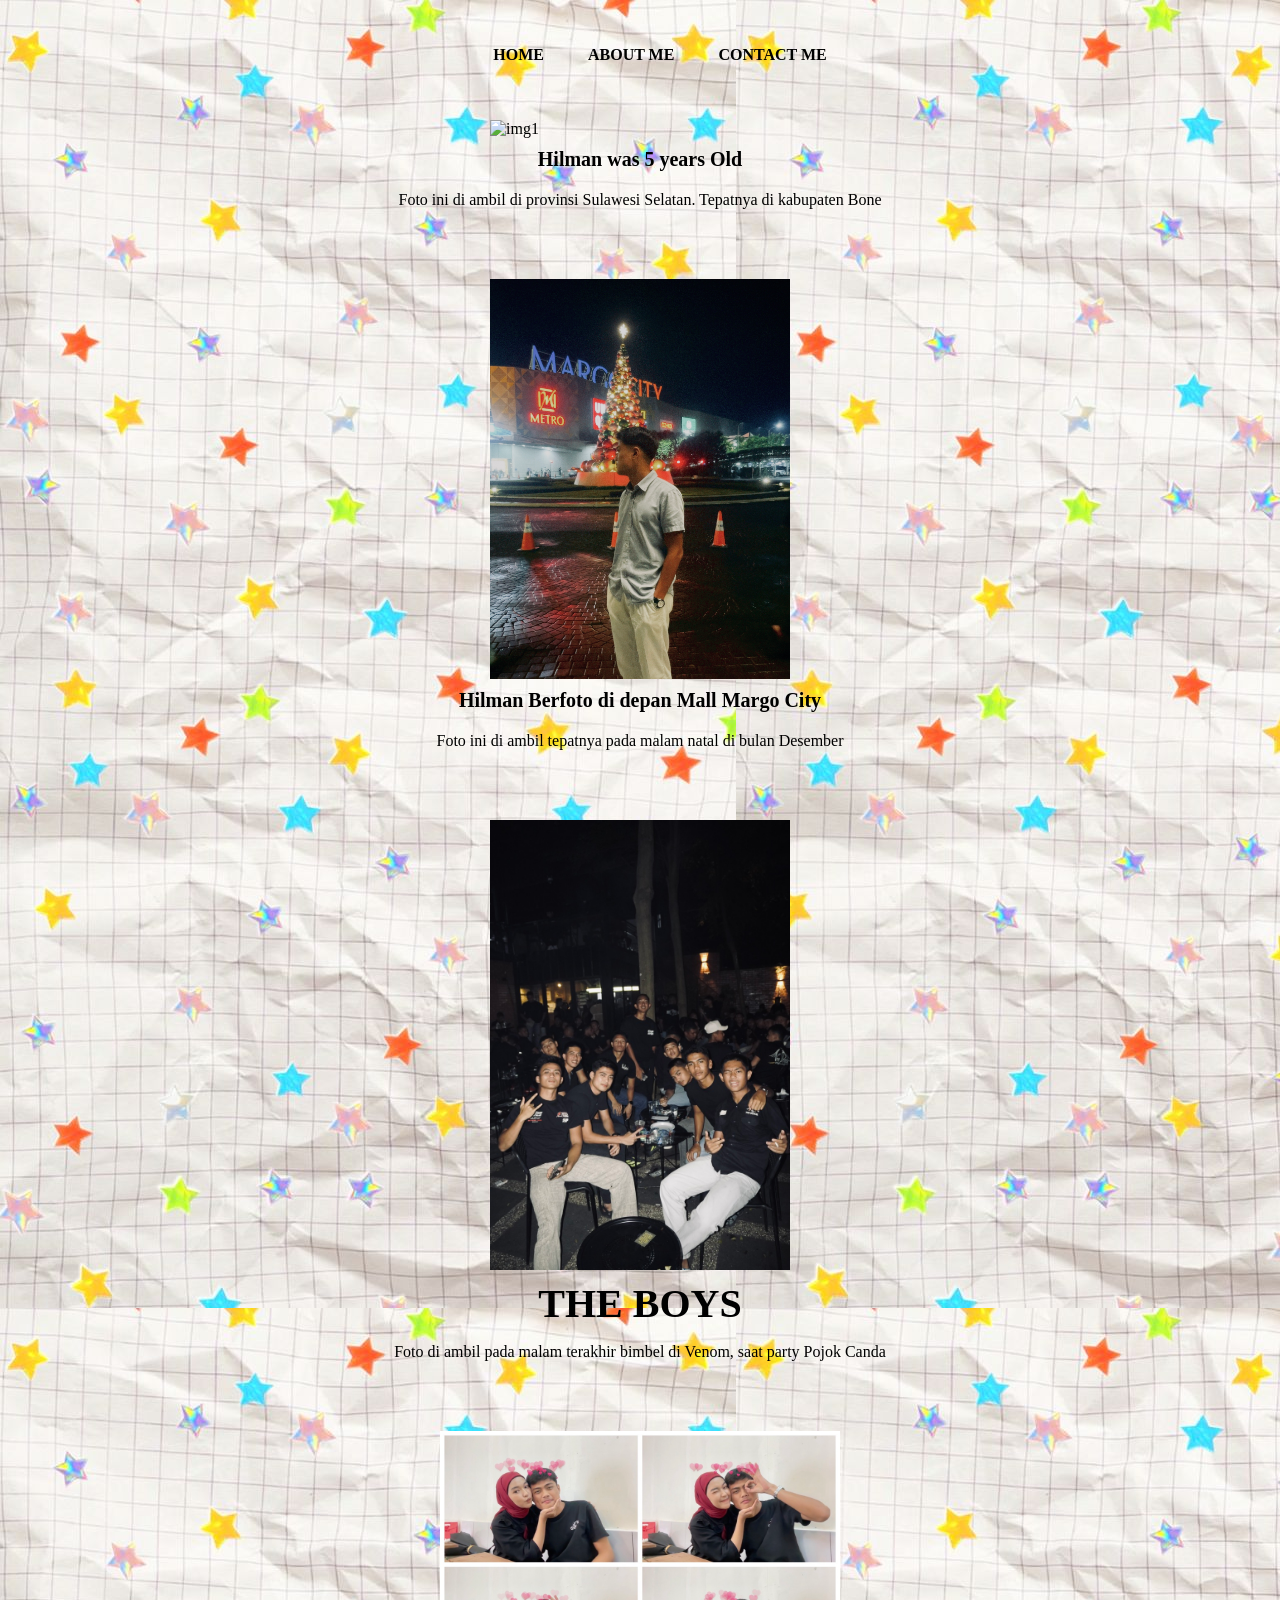
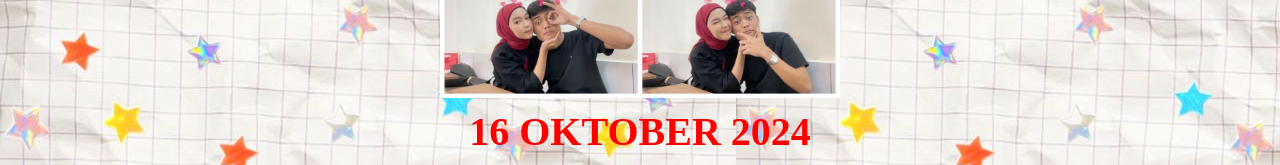
==== index.html @ b0c8b3f6 "Add files via upload" ====
<!doctype html>
<html lang="en">
  <head>
    <meta charset="UTF-8" />
    <meta name="viewport" content="width=device-width, initial-scale=1.0" />
    <title>HLMN1610</title>
    <link rel="stylesheet" href="style.css" />
    <style>
      .Judul1 {
        font-family: "Segoe UI", Tahoma;
        font-size: 20px;
        font-weight: 600;
        text-align: center;
        margin-top: 10px;
      }

      .Keterangan1 {
        font-family: "Segoe UI", Tahoma;
        text-align: center;
        margin-top: 10px;
      }

      .Judul2 {
        font-family: "Segoe UI", Tahoma;
        font-size: 20px;
        font-weight: 600;
        text-align: center;
        margin-top: 10px;
      }

      .Keterangan2 {
        font-family: "Segoe UI", Tahoma;
        text-align: center;
        margin-top: 10px;
      }

      .judul3 {
        font-family: "Segoe UI", Tahoma;
        font-size: 40px;
        font-weight: 600;
        text-align: center;
        color: rgb(0, 0, 0);
        margin-top: 10px;
        margin-bottom: 10px;
      }

      .keterangan3 {
        font-family: "Segoe UI", Tahoma;
        text-align: center;
      }

      .OKTOBER16 {
        font-family: "Segoe UI", Tahoma;
        font-size: 40px;
        font-weight: 600;
        text-align: center;
        color: rgb(255, 0, 0);
        margin-top: 10px;
        margin-bottom: 10px;
      }
    </style>
  </head>
  <body>
    <!-- NAVIGATION BAR -->
    <div class="navbar">
      <ul class="ul-navbar">
        <li class="li-navbar">
          <a href="index.html" class="a-navbar">HOME</a>
        </li>
        <li class="li-navbar">
          <a href="abaout.html" class="a-navbar">ABOUT ME</a>
        </li>
        <li class="li-navbar">
          <a href="cintac.html" class="a-navbar">CONTACT ME</a>
        </li>
      </ul>
    </div>
    <!-- NAVIGATION BAR SELESAI -->

    <!-- GAMBAR DAN CAPTION -->
    <div>
      <img src="" alt="" />
    </div>
    <div class="container1">
      <img src="assets/IMG_0011.JPG" alt="img1" class="foto-kecil" />
    </div>
    <p class="Judul1">Hilman was 5 years Old</p>
    <p class="Keterangan1">
      Foto ini di ambil di provinsi Sulawesi Selatan. Tepatnya di kabupaten Bone
    </p>

    <div class="container2">
      <img
        src="assets/fotodepok.jpg"
        alt="foto-depan-margo"
        class="foto-depan-margo"
      />
    </div>
    <p class="Judul2">Hilman Berfoto di depan Mall Margo City</p>
    <p class="Keterangan2">
      Foto ini di ambil tepatnya pada malam natal di bulan Desember
    </p>
    <div class="container3">
      <img src="assets/theboys.jpg" alt="" class="theboys" />
    </div>
    <p class="judul3">THE BOYS</p>
    <p class="keterangan3">
      Foto di ambil pada malam terakhir bimbel di Venom, saat party Pojok Canda
    </p>
    <div class="container4">
      <img
        src="assets/CA25600D-2737-4D26-AF02-3AC8FA05DB21_1_105_c.jpg"
        alt="first date"
        class="firstdate"
      />
    </div>
    <p class="OKTOBER16">16 OKTOBER 2024</p>
  </body>
</html>
---- style.css ----
body {
    background-image: url(assets/jokowi.jpg);
    justify-content: center;
}

.navbar {
    background-color: rgba(255, 255, 255, 0);
    display: flex;
    justify-content: center;
}

.ul-navbar {
    display: flex;
    justify-content: center;
}

.li-navbar {
    border: 2px solid rgba(255, 255, 255, 0);
    list-style-type: none;
    padding: 15px;
    margin: 5px;
    color: rgb(0, 0, 0);
    font-family: "Segoe UI", Tahoma;
    font-weight: 600;
}

.li-navbar:hover {
  background-color: rgba(0, 0, 0, 0.243);
}

.container1 {
    background-color: rgba(0, 0, 0, 0);
    display: flex;
    justify-content: center;
}

.foto-kecil {
    width: 300px;
}

.container2 {
    background-color: rgba(0, 0, 0, 0);
    display: flex;
    justify-content: center;
    margin-top: 70px;
}

.foto-depan-margo {
    width: 300px;
}

.container3 {
    background-color: rgba(0, 0, 0, 0);
    display: flex;
    justify-content: center;
    margin-top: 70px;
}

.theboys {
    width: 300px;
}

.container4 {
    background-color: rgba(0, 0, 0, 0);
    display: flex;
    justify-content: center;
    margin-top: 70px;
}

.firstdate {
    width: 400px;
}

.a-navbar {
    color: rgb(0, 0, 0);
    text-decoration: none;
}
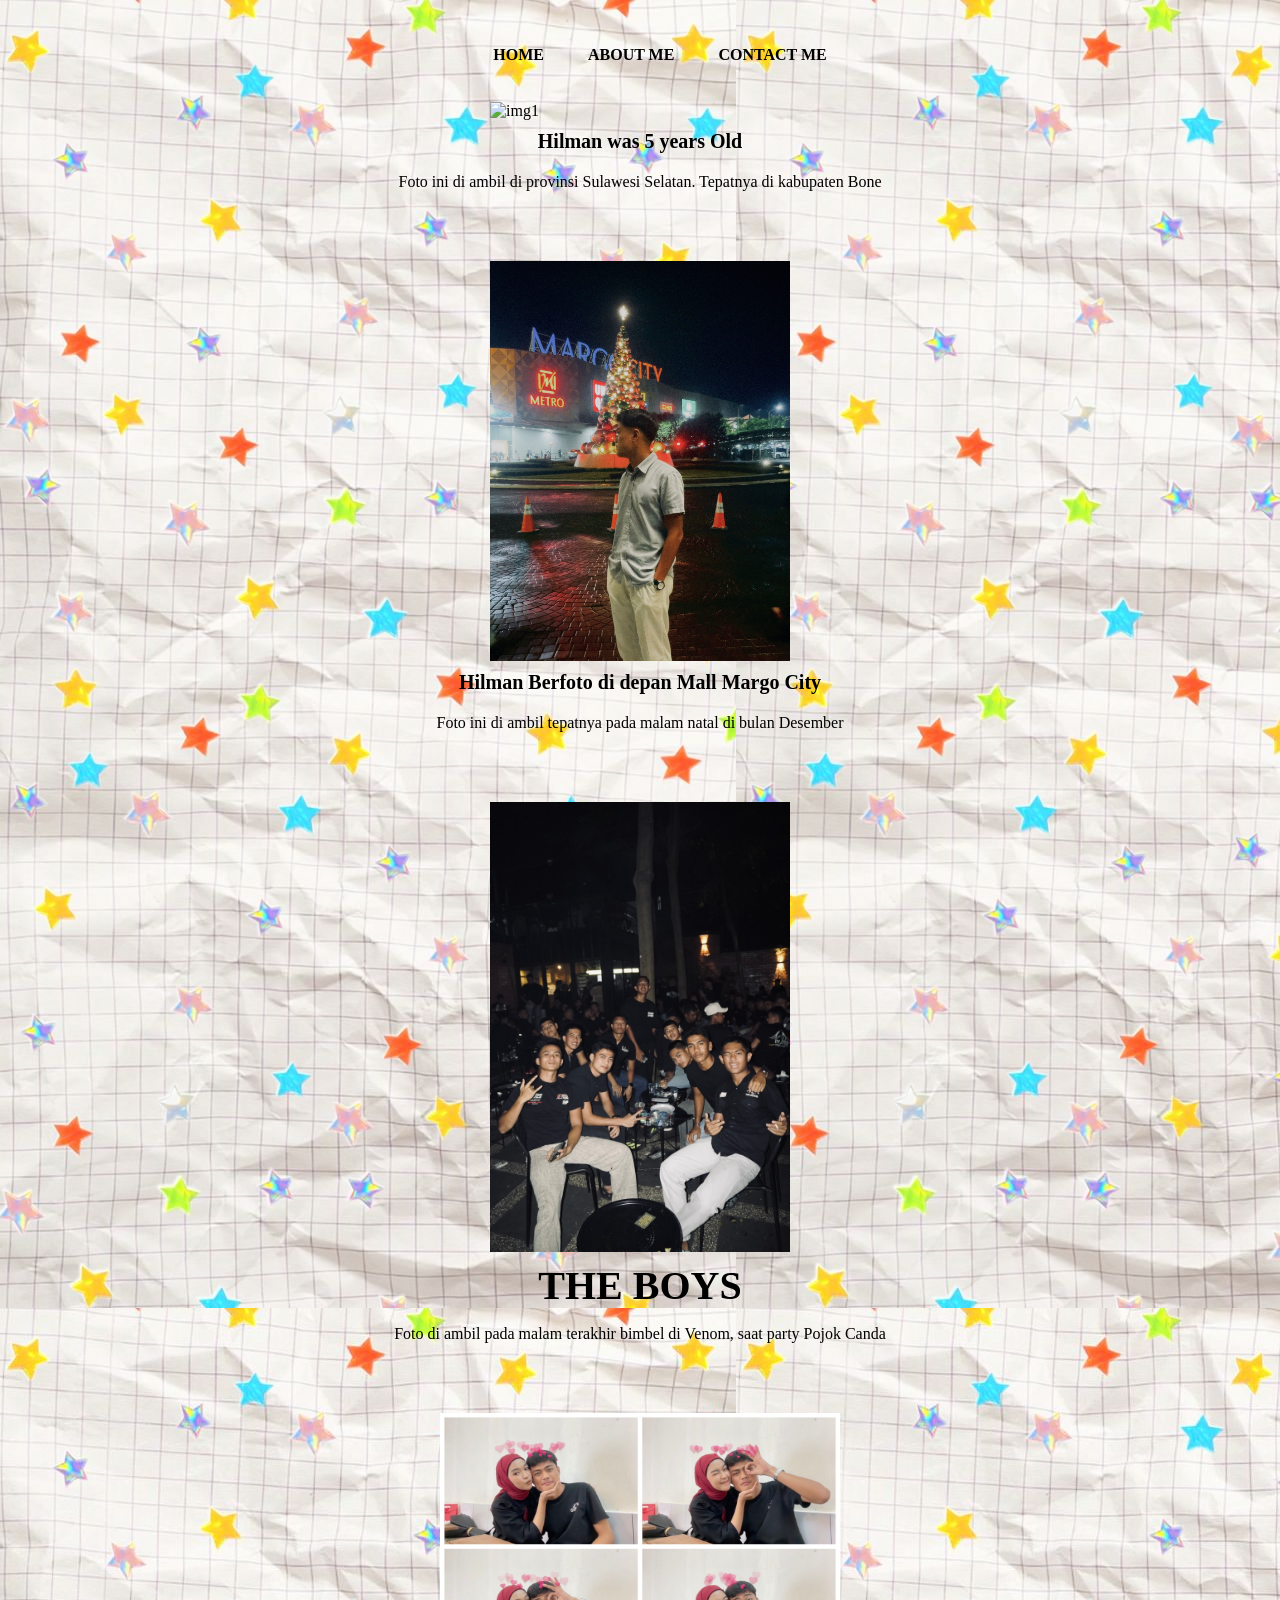
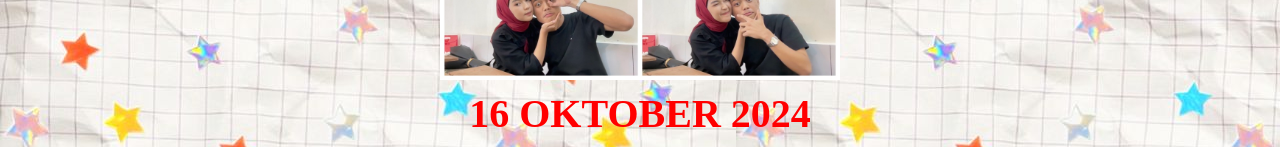
==== commit 339e367d: "Update index.html" ====
--- a/index.html
+++ b/index.html
@@ -78,9 +78,6 @@
     <!-- NAVIGATION BAR SELESAI -->
 
     <!-- GAMBAR DAN CAPTION -->
-    <div>
-      <img src="" alt="" />
-    </div>
     <div class="container1">
       <img src="assets/IMG_0011.JPG" alt="img1" class="foto-kecil" />
     </div>
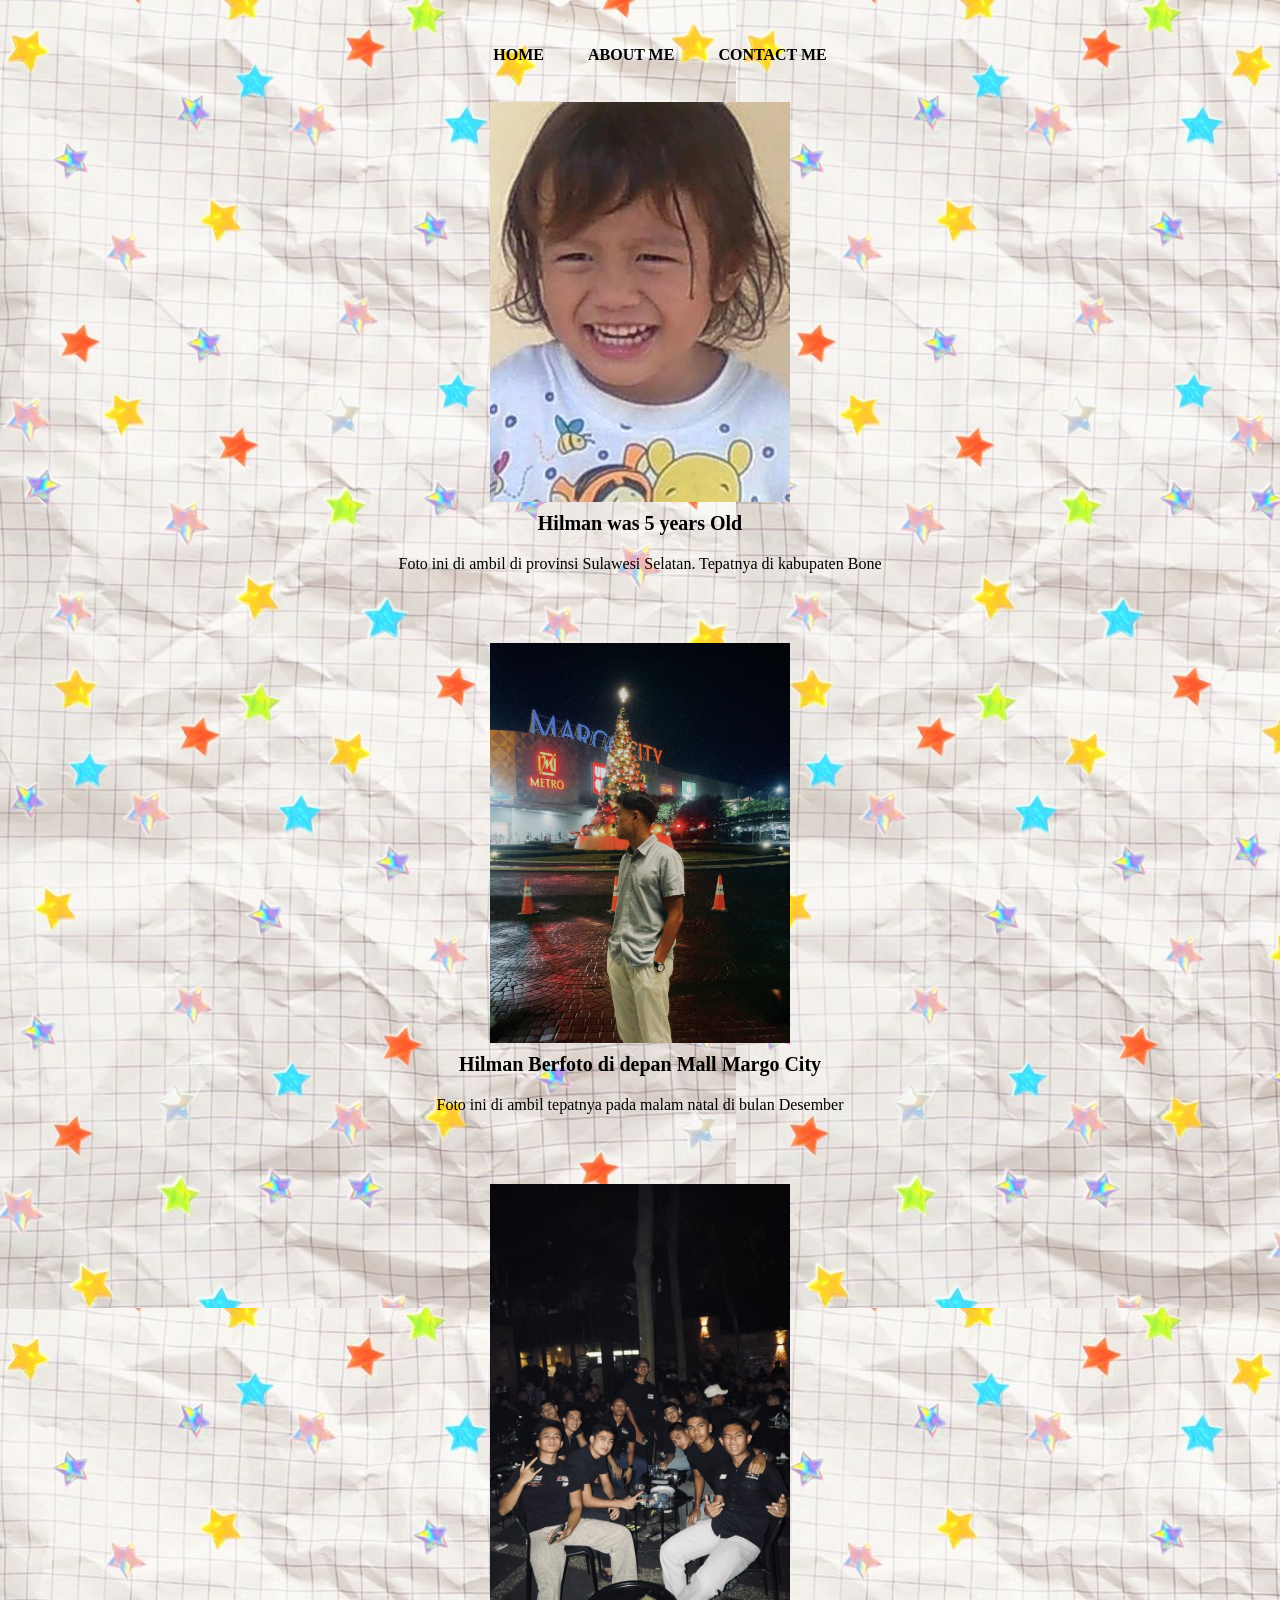
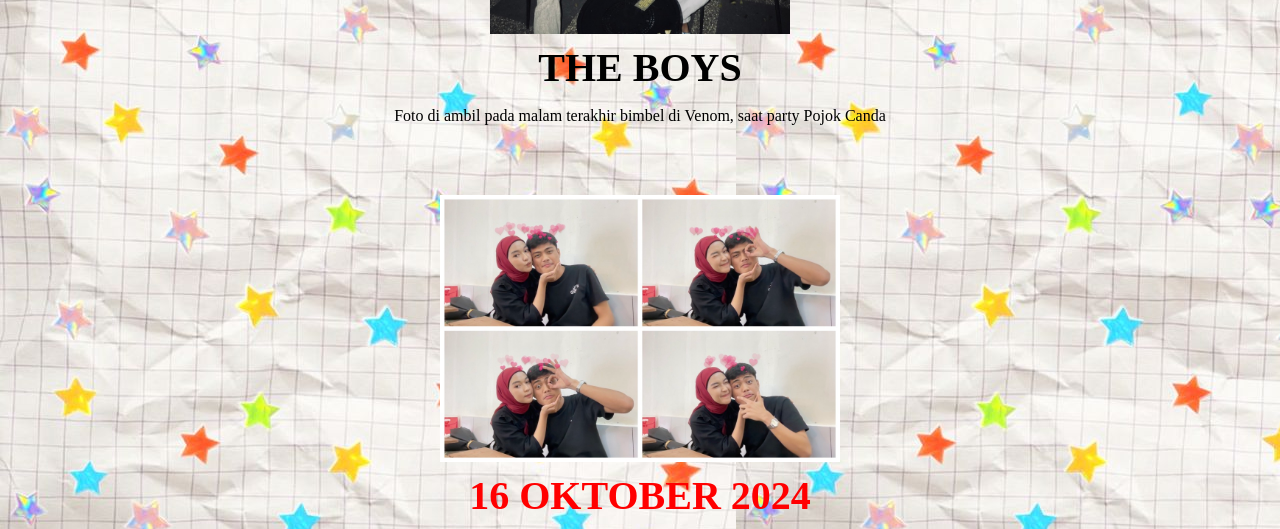
==== commit 6e6295e4: "Fix typo in contact link in index.html" ====
--- a/index.html
+++ b/index.html
@@ -71,7 +71,7 @@
           <a href="abaout.html" class="a-navbar">ABOUT ME</a>
         </li>
         <li class="li-navbar">
-          <a href="cintac.html" class="a-navbar">CONTACT ME</a>
+          <a href="contac.html" class="a-navbar">CONTACT ME</a>
         </li>
       </ul>
     </div>
@@ -79,7 +79,7 @@
 
     <!-- GAMBAR DAN CAPTION -->
     <div class="container1">
-      <img src="assets/IMG_0011.JPG" alt="img1" class="foto-kecil" />
+      <img src="assets/fotokecil.jpg" alt="img1" class="foto-kecil" />
     </div>
     <p class="Judul1">Hilman was 5 years Old</p>
     <p class="Keterangan1">
